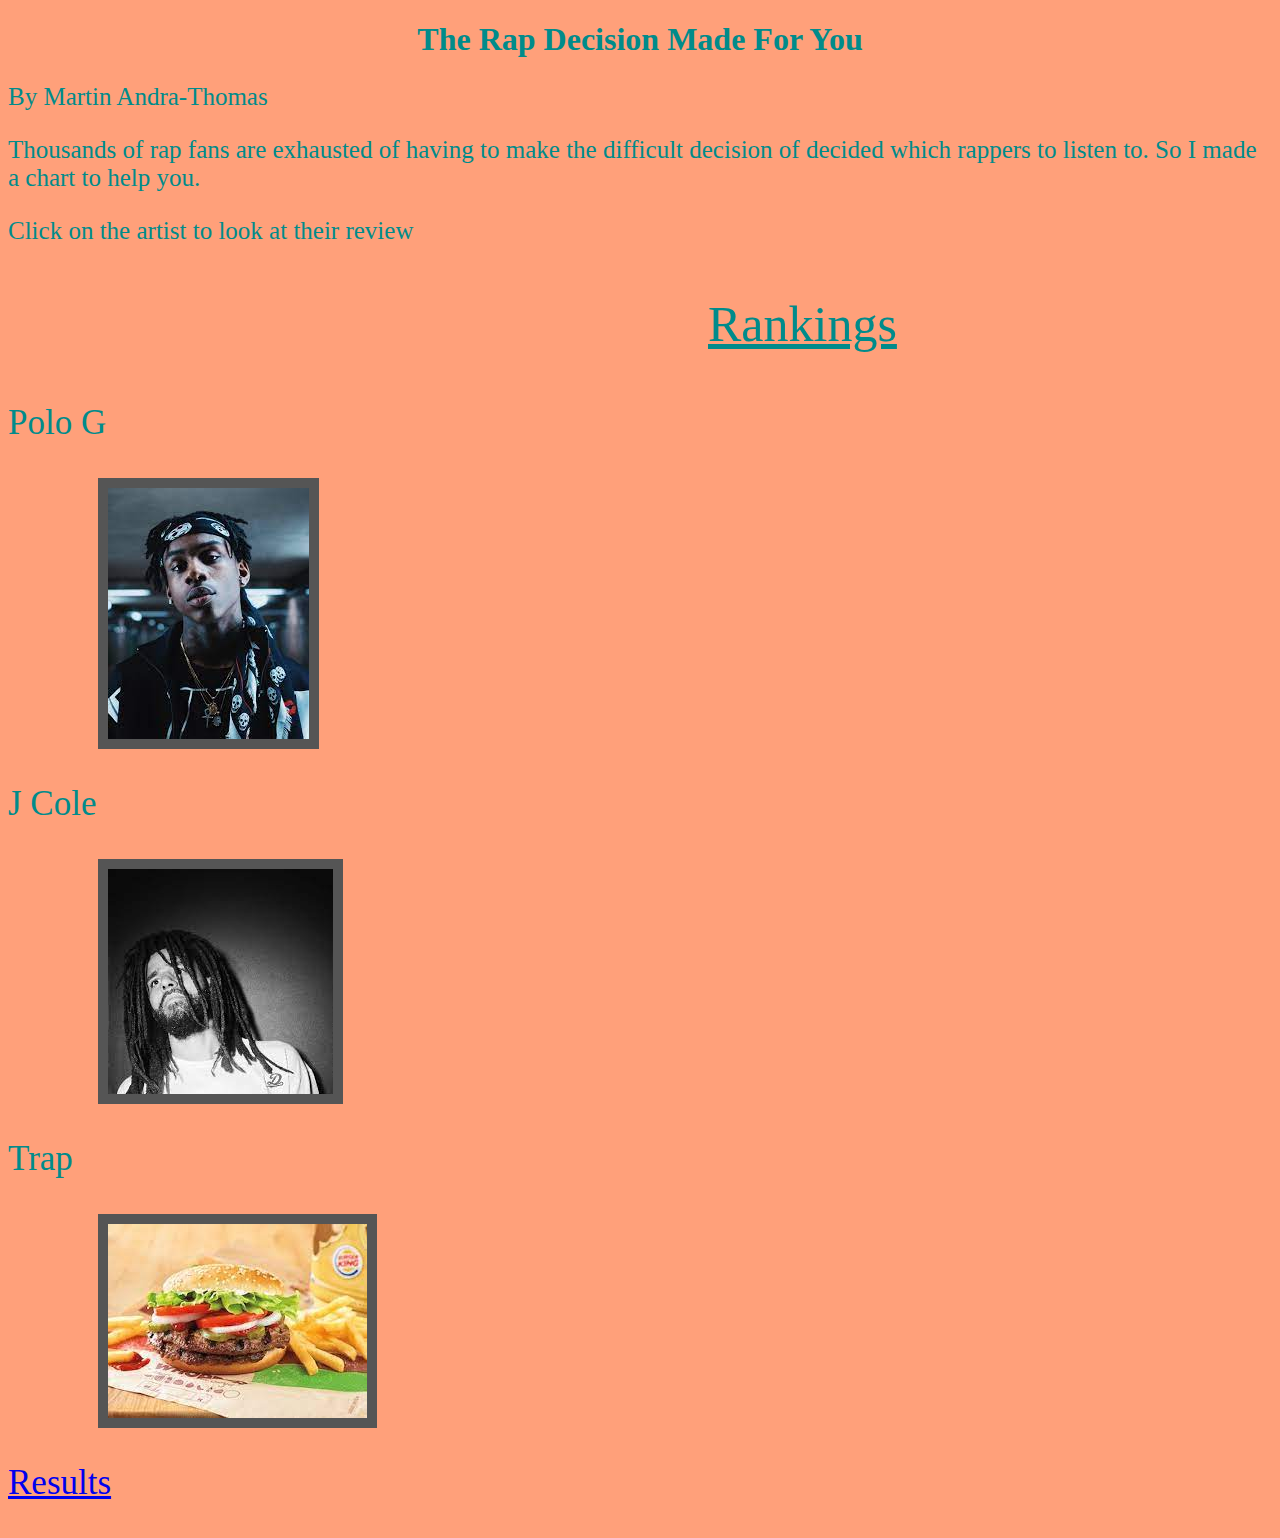
==== index.html @ 28955f1a "This is my initial upload" ====
<!DOCTYPE html>
<html>
<head>
	<title>Rap For You</title>
	<link rel="stylesheet" type="text/css" href="shoesStyleSheet.css">
</head>
<body id="shoesBackground">
	<h1 class="centertext" id="titleColor" style="font-family: fantasy;">The Rap Decision Made For You</h1>
	<p  id="titleColor" class="listsize">By Martin Andra-Thomas</p>
	<p  id="titleColor" class="listsize">Thousands of rap fans are exhausted of having to make the difficult decision of decided which rappers to listen to. So I made a chart to help you.</p>
	<p id="titleColor" class="listsize">Click on the artist to look at their review</p>
	<p id="movetext" class="bigsize" style="color: darkcyan"><u>Rankings</u></p>
	<p  id="titleColor" class="prosSize">Polo G</p>
	<a href="PoloGReview.html">
		<img src="polo.jpeg" class="center" id="borderimg">
	</a>
	<p  id="titleColor" class="prosSize">J Cole</p>
	<a href="jColeReview.html">
		<img src="jcole.jpeg" class="center" id="borderimg">
	</a>	
	<p  id="titleColor" class="prosSize">Trap </p>
	<a href="trapReview.html" ><img src="trap.jpeg" class="center" id="borderimg"></a>
	<p class="prosSize" ><a href="results.html">Results</a></p>

</body>
</html>
---- shoesStyleSheet.css ----
#shoesBackground{background-color: lightsalmon}
#titleColor{color: darkcyan}
#resultsBackground{background-color: lightsalmon}
#listColor{color: dimgray}
.prosSize{font-size: 35px}
ul{color: darkcyan}
ol{color: darkcyan}
#picsize{width: 300px}
a:visited{color: darkcyan}
.listsize{font-size: 25px}
.centertext{text-align: center;}
.center {
  display: block;
  margin-left: 90px;
  margin-right: auto;}
  #borderimg{border: 10px solid #555;}
 #movetext{
 	display: block;
 	margin-left: 700px;
 	margin-right: auto;}
 .bigsize{font-size: 50px}
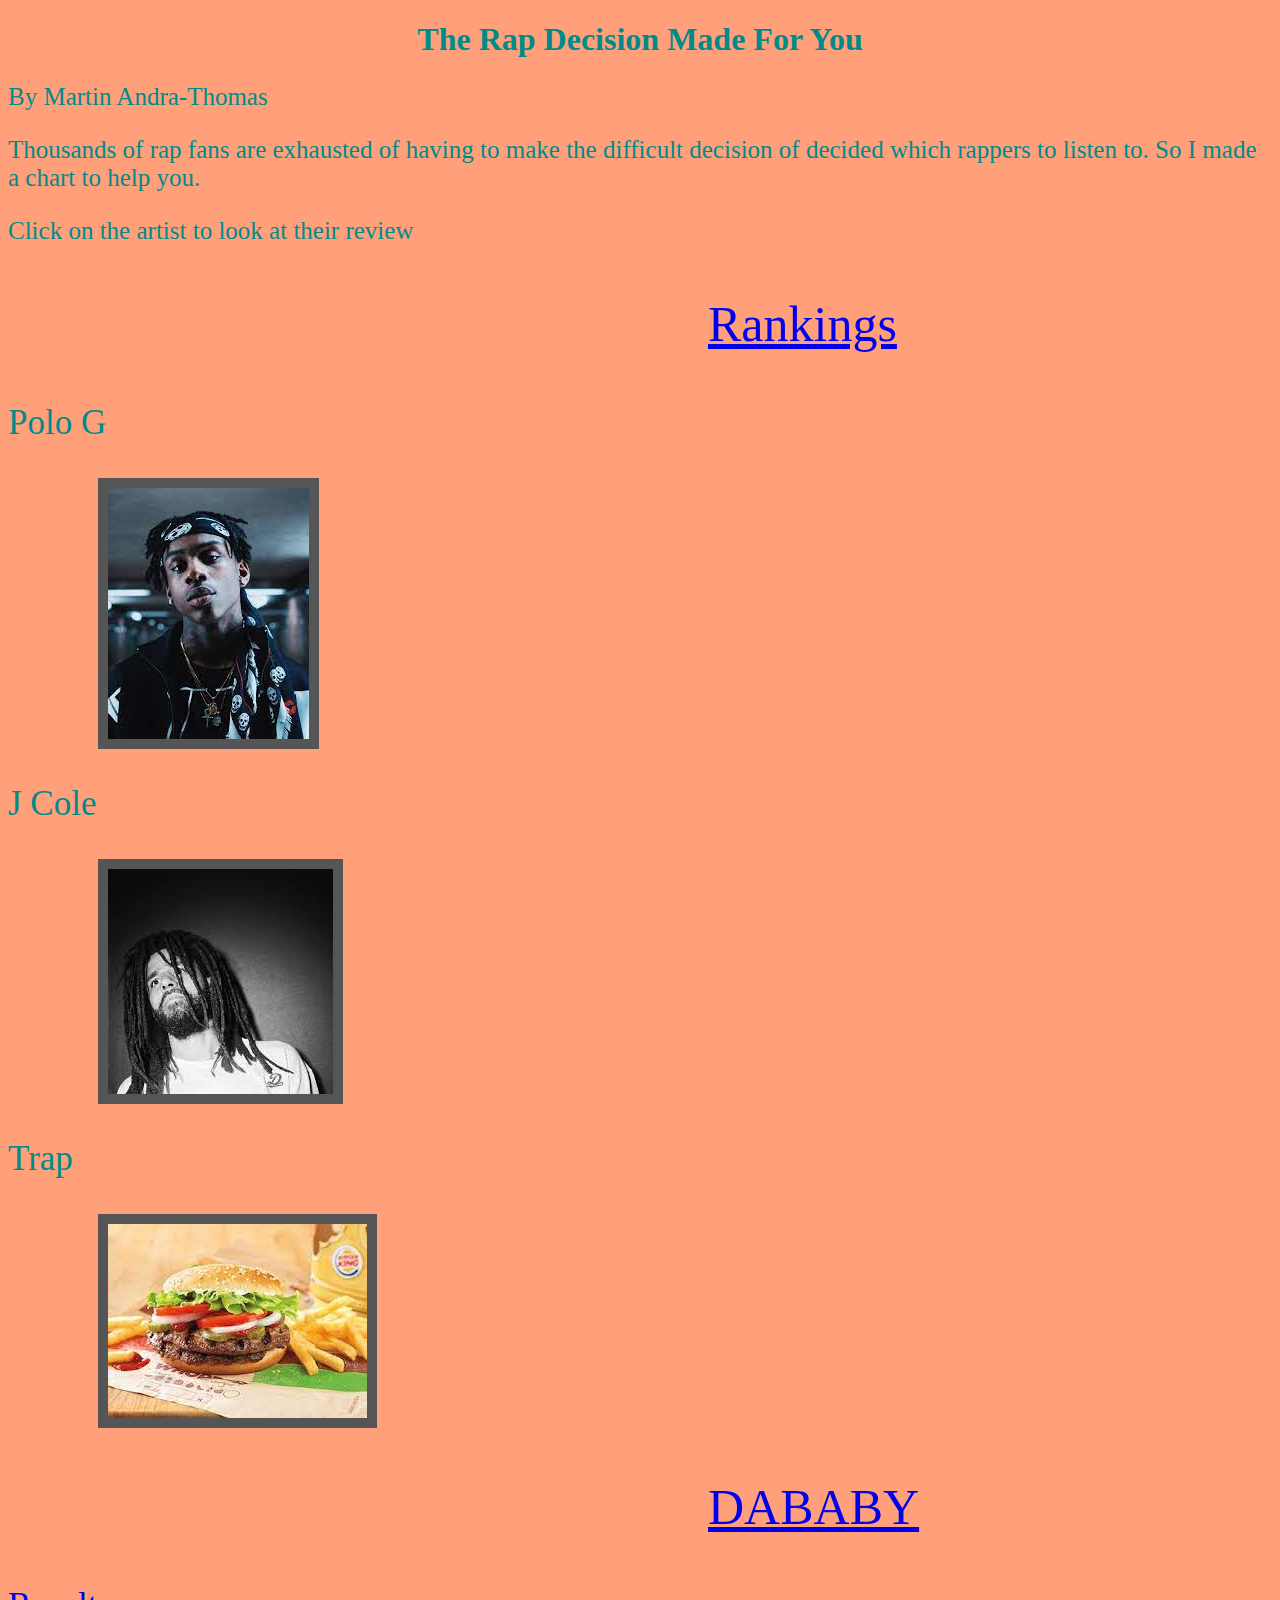
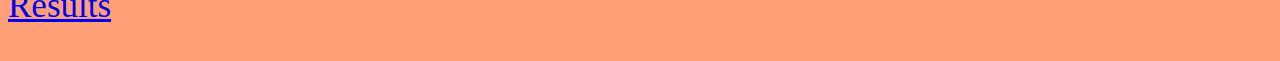
==== commit 535952db: "Add files via upload" ====
--- a/index.html
+++ b/index.html
@@ -6,10 +6,11 @@
 </head>
 <body id="shoesBackground">
 	<h1 class="centertext" id="titleColor" style="font-family: fantasy;">The Rap Decision Made For You</h1>
+
 	<p  id="titleColor" class="listsize">By Martin Andra-Thomas</p>
 	<p  id="titleColor" class="listsize">Thousands of rap fans are exhausted of having to make the difficult decision of decided which rappers to listen to. So I made a chart to help you.</p>
 	<p id="titleColor" class="listsize">Click on the artist to look at their review</p>
-	<p id="movetext" class="bigsize" style="color: darkcyan"><u>Rankings</u></p>
+	<p id="movetext" class="bigsize" style="color: darkcyan"><a href="raprankings.html">Rankings</a></p>
 	<p  id="titleColor" class="prosSize">Polo G</p>
 	<a href="PoloGReview.html">
 		<img src="polo.jpeg" class="center" id="borderimg">
@@ -20,6 +21,7 @@
 	</a>	
 	<p  id="titleColor" class="prosSize">Trap </p>
 	<a href="trapReview.html" ><img src="trap.jpeg" class="center" id="borderimg"></a>
+	<p id="movetext" class="bigsize" style="color: darkcyan" ><a href="dababy.html">DABABY</a></p>
 	<p class="prosSize" ><a href="results.html">Results</a></p>
 
 </body>
